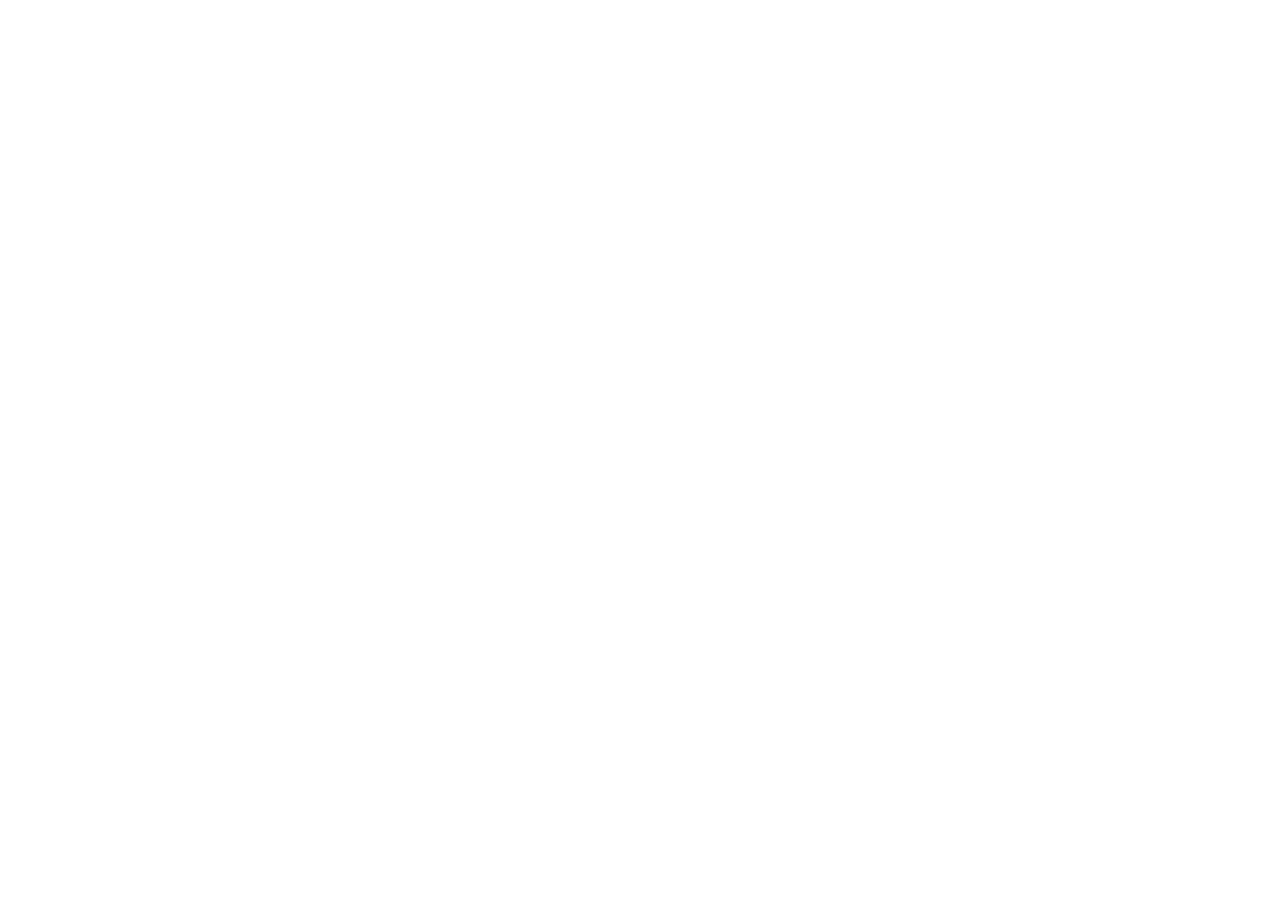
==== View/test.html @ 829a3e48 "hi" ====
<html>
  <head>
    <script type="text/javascript" src="https://www.google.com/jsapi"></script>
    <script type="text/javascript">
      google.load("visualization", "1", {packages:["corechart"]});



      var sampleData= [["Church", 10], ["Individuals", 50], ["University", 3]];

      function drawPie(data) {
        var header = ['Group', 'Total Hours'];
        data.unshift(header);

        var data = google.visualization.arrayToDataTable(data);

        var options = {
          title: 'Breakdown by Group'
        };

        var chart = new google.visualization.PieChart(document.getElementById('piechart'));

        chart.draw(data, options);
      }



      google.setOnLoadCallback(function(){

        drawPie(sampleData);


      });



    </script>
  </head>
  <body>
    <div id="piechart" style="width: 900px; height: 500px;"></div>
  </body>
</html>
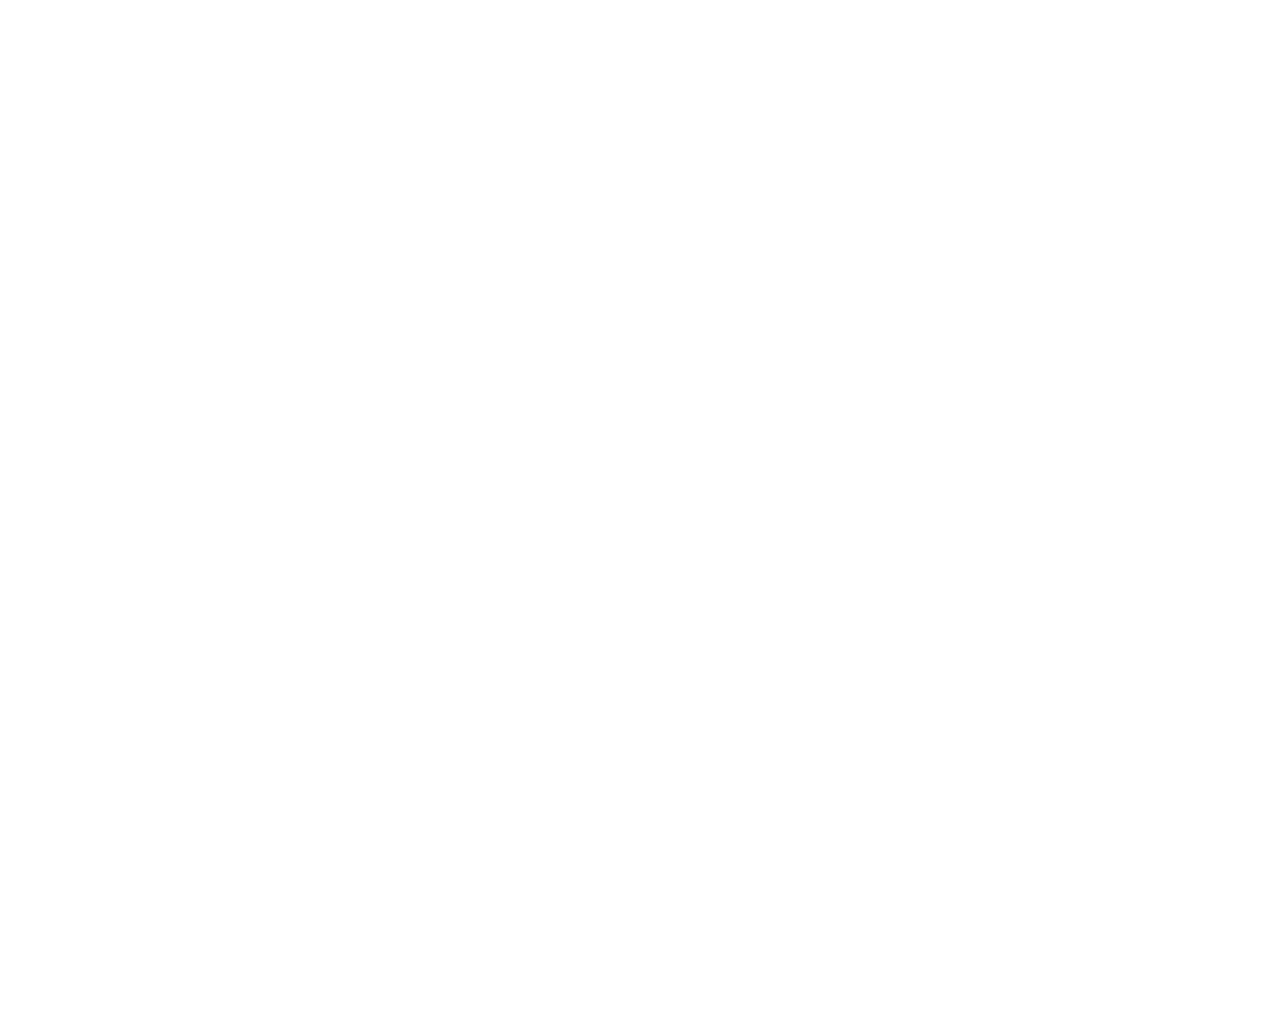
==== commit 21d82fe1: "graphs and shit" ====
--- a/View/test.html
+++ b/View/test.html
@@ -4,31 +4,67 @@
     <script type="text/javascript">
       google.load("visualization", "1", {packages:["corechart"]});
 
+        /*
+        4D4D4D (gray)
+        5DA5DA (blue)
+        FAA43A (orange)
+        60BD68 (green)
+        F17CB0 (pink)
+        B2912F (brown)
+        B276B2 (purple)
+        DECF3F (yellow)
+        F15854 (red)*/
+
+      var colors= ['#5DA5DA', '#FAA43A', '#60BD68', '#F17CB0', '#B2912F', '#B276B2', '#DECF3F', '#F15854', '#4d4d4d'];
+      var sampleData= [["Church", 10], ["Individuals", 50], ["University", 3], ["austin", 1]];
+      var sampleData2=[];
+
+      for (var i=0; i<31; i++){
+        var arr= [(i+1), Math.floor(Math.random()*100+1)];
+        sampleData2.push(arr);
+      }
 
 
-      var sampleData= [["Church", 10], ["Individuals", 50], ["University", 3]];
-
-      function drawPie(data) {
+      function drawPie(data, id) {
         var header = ['Group', 'Total Hours'];
         data.unshift(header);
 
         var data = google.visualization.arrayToDataTable(data);
 
         var options = {
-          title: 'Breakdown by Group'
+          title: 'Breakdown by Group',
+          colors: colors,
+          sliceVisibilityThreshold: 0.01
         };
 
-        var chart = new google.visualization.PieChart(document.getElementById('piechart'));
+        var chart = new google.visualization.PieChart(document.getElementById(id));
 
         chart.draw(data, options);
       }
 
 
+     function drawLineChartMonth(data, id, groupName, month) {
+        var header = ['Day of the Month', groupName];
+
+        data.unshift(header);
+        var data = google.visualization.arrayToDataTable(data);
+
+        var options = {
+          title: groupName+" Total Hours in "+month,
+          //curveType: 'function',
+          legend: { position: 'bottom' }
+        };
+
+        var chart = new google.visualization.LineChart(document.getElementById(id));
+
+        chart.draw(data, options);
+      }
+
 
       google.setOnLoadCallback(function(){
 
-        drawPie(sampleData);
-
+        drawPie(sampleData, "piechart");
+        drawLineChartMonth(sampleData2, "linechart", "Cornell Students", "June 2017")
 
       });
 
@@ -38,5 +74,6 @@
   </head>
   <body>
     <div id="piechart" style="width: 900px; height: 500px;"></div>
+    <div id="linechart" style="width: 900px; height: 500px;"></div>
   </body>
 </html>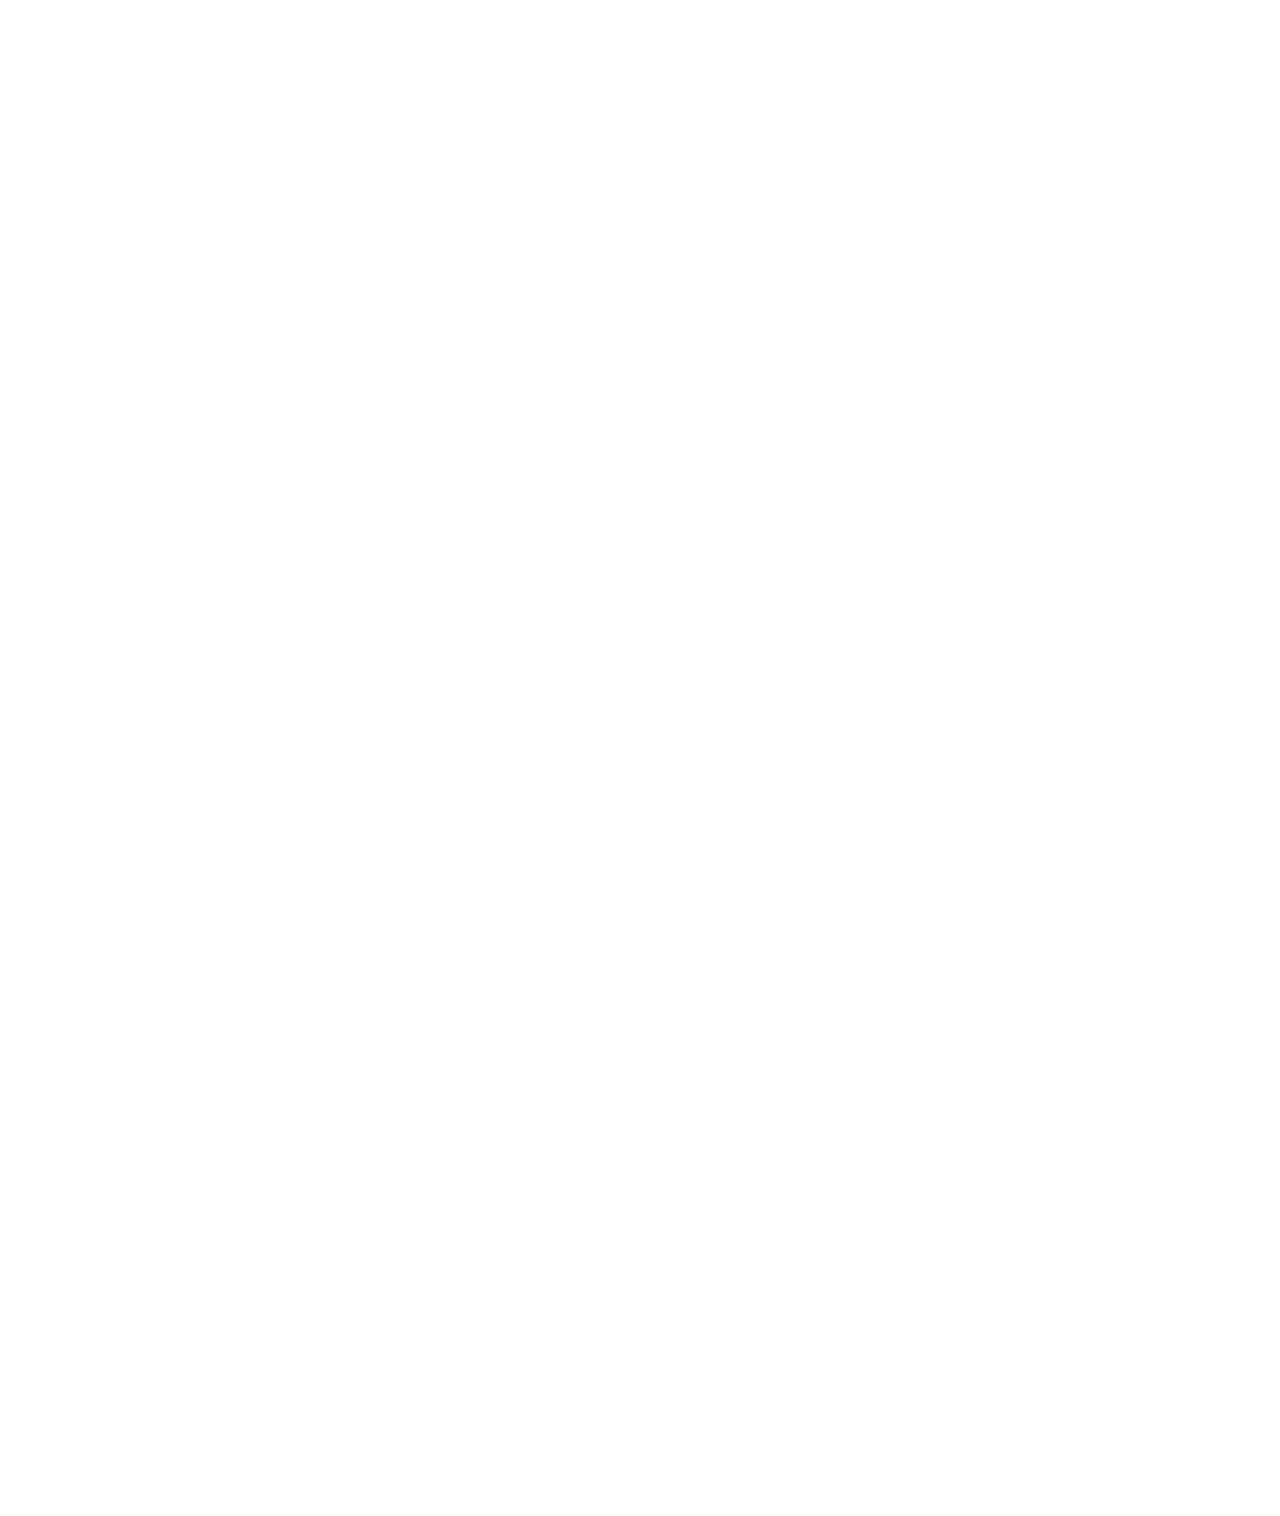
==== commit 9fed714d: "tables tho" ====
--- a/View/test.html
+++ b/View/test.html
@@ -2,7 +2,7 @@
   <head>
     <script type="text/javascript" src="https://www.google.com/jsapi"></script>
     <script type="text/javascript">
-      google.load("visualization", "1", {packages:["corechart"]});
+      google.load("visualization", "1", {packages:["corechart","table"]});
 
         /*
         4D4D4D (gray)
@@ -19,8 +19,8 @@
       var sampleData= [["Church", 10], ["Individuals", 50], ["University", 3], ["austin", 1]];
       var sampleData2=[];
 
-      for (var i=0; i<31; i++){
-        var arr= [(i+1), Math.floor(Math.random()*100+1)];
+      for (var i=0; i<30; i++){
+        var arr= [new Date(2003, 5, i+1), Math.floor(Math.random()*100+1)];
         sampleData2.push(arr);
       }
 
@@ -43,16 +43,18 @@
       }
 
 
-     function drawLineChartMonth(data, id, groupName, month) {
+     function drawLineChartMonth(data, id, groupName) {
         var header = ['Day of the Month', groupName];
 
         data.unshift(header);
         var data = google.visualization.arrayToDataTable(data);
 
         var options = {
-          title: groupName+" Total Hours in "+month,
+          title: groupName+" Total Hours",
           //curveType: 'function',
-          legend: { position: 'bottom' }
+          legend: { position: 'bottom' },
+          explorer:{axis: 'horizontal', maxZoomOut: 2},
+          vAxis: {title:"Hours"}
         };
 
         var chart = new google.visualization.LineChart(document.getElementById(id));
@@ -60,11 +62,42 @@
         chart.draw(data, options);
       }
 
+      var sampleData3= [['Mike George', 'Mikey', 'CPW', 30, true],
+          ['Austin Lin', 'Austy', 'WARC', 20, false],
+          ['Anthony Lin', 'Anthy', 'Intern', 12, false],
+          ['Jeff O', 'Jeffy', 'Nurse', 32, true]
+        ];
+
+
+     function drawTable(d,id) {
+        var data = new google.visualization.DataTable();
+        data.addColumn('string', 'Name');
+        data.addColumn('string', 'UserName');
+        data.addColumn('string', 'Group');
+        data.addColumn('number', 'Hours');
+        data.addColumn('boolean', 'IsUnder18');
+        /**data.addRows([
+          ['Mike',  {v: 10000, f: '$10,000'}, true],
+          ['Jim',   {v:8000,   f: '$8,000'},  false],
+          ['Alice', {v: 12500, f: '$12,500'}, true],
+          ['Bob',   {v: 7000,  f: '$7,000'},  true]
+        ]);**/
+
+        data.addRows(d);
+
+
+        var table = new google.visualization.Table(document.getElementById(id));
+
+        table.draw(data, {showRowNumber: true, width: '100%', height: '100%'});
+      }
+
+
 
       google.setOnLoadCallback(function(){
 
         drawPie(sampleData, "piechart");
-        drawLineChartMonth(sampleData2, "linechart", "Cornell Students", "June 2017")
+        drawLineChartMonth(sampleData2, "linechart", "Cornell Students");
+        drawTable(sampleData3,"tablechart");
 
       });
 
@@ -75,5 +108,6 @@
   <body>
     <div id="piechart" style="width: 900px; height: 500px;"></div>
     <div id="linechart" style="width: 900px; height: 500px;"></div>
+    <div id="tablechart" style="width: 900px; height: 500px;"></div>
   </body>
 </html>